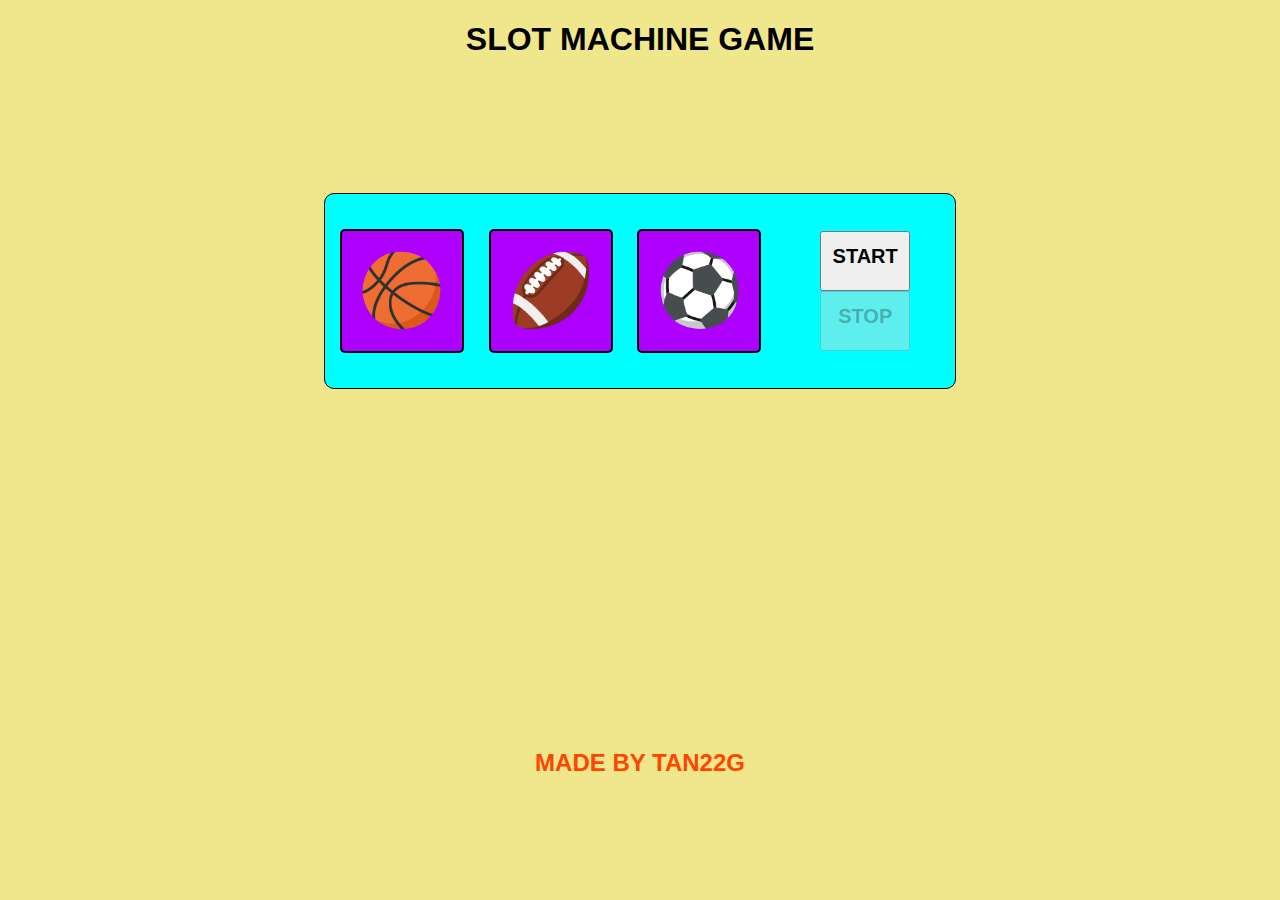
==== Slot machine/index.html @ 1ad4bf14 "added slot machine game to projects" ====
<!DOCTYPE html>
<html lang="en">

<head>
    <meta charset="UTF-8">
    <meta http-equiv="X-UA-Compatible" content="IE=edge">
    <meta name="viewport" content="width=device-width, initial-scale=1.0">
    <title>Document</title>
    <link rel="stylesheet" href="style.css">
    <script async defer src="script.js"></script>
</head>

<body>
    <h1 id="title">SLOT MACHINE GAME</h1>
    <div id="machineBox">

        <div class="slot">
            <div class="img">&#127936;</div>
        </div>

        <div class="slot">
            <div class="img">&#x1f3c8;</div>
        </div>

        <div class="slot">
            <div class="img">&#9917;</div>
        </div>

        <div id="lever">
            <button id="up">
                <div>START</div>
            </button>
            <button id="down">
                <div>STOP</div>
            </button>
        </div>

    </div>

    <h2 id="credits">MADE BY TAN22G</h2>
</body>

</html>
---- Slot machine/style.css ----
:root {
    --speed: 0;            /* CSS VARIABLE */
}

html{
    background-color: khaki;
}
#title{
    text-align: center;
    font-size: xx-large;
    font-family:-apple-system, BlinkMacSystemFont, 'Segoe UI', Roboto, Oxygen, Ubuntu, Cantarell, 'Open Sans', 'Helvetica Neue', sans-serif;
}
#machineBox{
    display: flex;
    justify-content: space-evenly;

    margin:15vh 25%;
    /*height: 200px;
    width: 500px;*/
    border: 1px solid black;
    border-radius: 10px;
    background-color: aqua;
    
}
.slot{
    height:120px;
    width:120px;
    border: 2px solid black;
    border-radius: 5px;
    margin:35px 10px;
    background-color: rgb(174, 0, 255);
    text-align: center;
    line-height: 120px;         /*  inorder to make thing center do line height equal to height of the box  */
    font-size: 70px;


    overflow: hidden;       /* inorder for images to go under the screen */
}


.img{
    animation: slotspin infinite;
    animation-duration: calc(1s/var(--speed));
}


#lever{
    display: flex;
    flex-direction: column;
    justify-content: space-evenly;
 /*   height:150px;
    width:100px;
    /*border: 1px solid black; */
    margin:auto 40px;
   /* background-color: gray; */
} 

#lever button{
    text-align:center;
    padding:0px 0px 10px;
    height: 60px;
    width: 90px;
    margin-left: 4px;
    font-size: 15pt;
    font-weight: 600;
}

#credits{
    text-align: center;
    font-family:Arial, Helvetica, sans-serif;
    color:orangered;
    margin-top: 40vh;
}

@keyframes slotspin {
    0% {
        transform: translateY(-110px);

    }
    100% {
        transform: translateY(110px);
    }
    
}

@media (max-width: 375px){
    #machineBox{
        margin: 100px 0px 0px;
    }
    .slot{
        margin:20px 10px; 
        height: 80px;
        font-size: 45px;
        line-height: 80px;
    }
    #lever{
        margin: auto 5px;
    }
    #lever button{
        height: 40px;
        width: 70px;
        margin: 10px 10px;
        font-size: 15px;
        line-height: 40px;
        border-radius: 10px;
    }
    
}
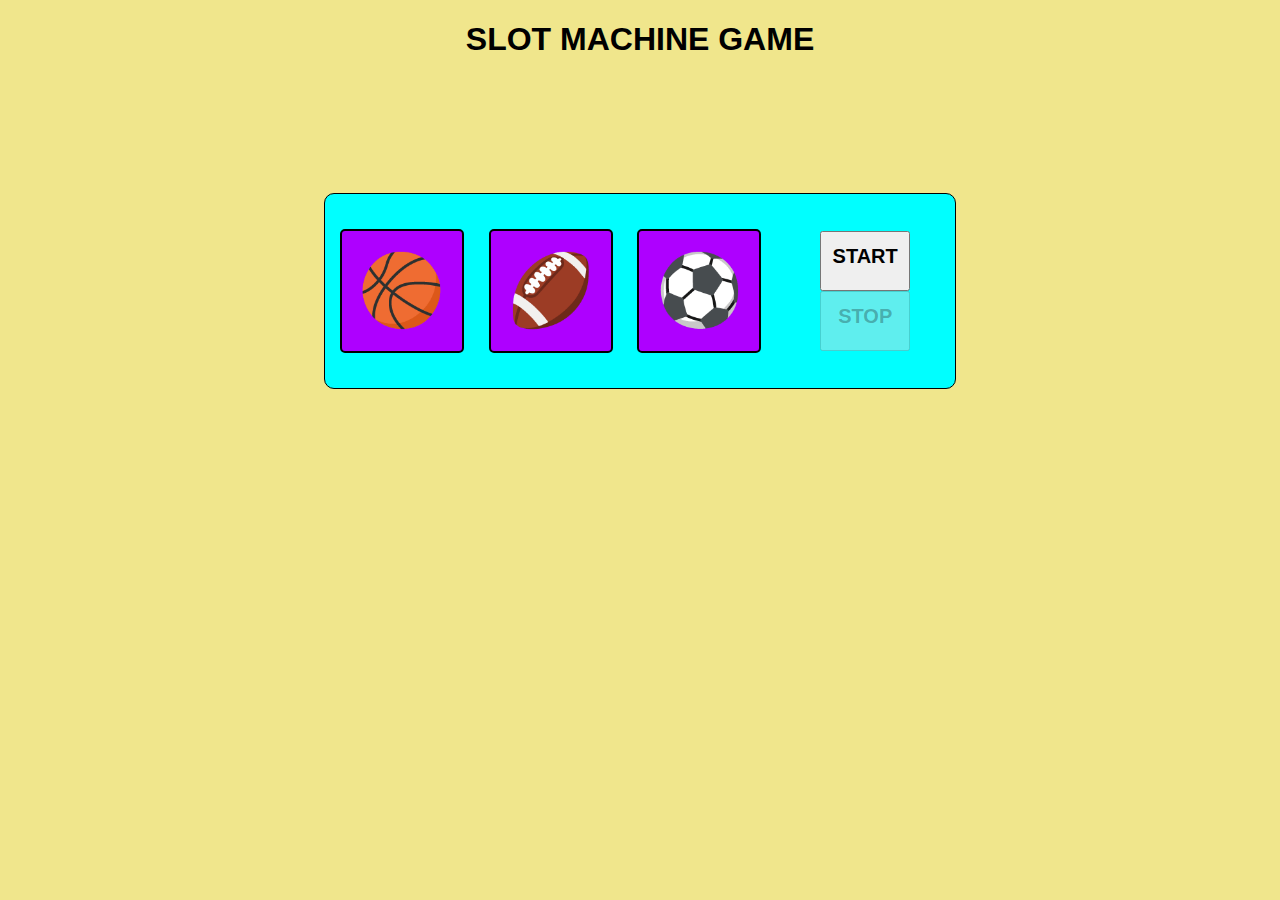
==== commit 3cf813d6: "changed html file  of slot machine" ====
--- a/Slot machine/index.html
+++ b/Slot machine/index.html
@@ -37,7 +37,7 @@
 
     </div>
 
-    <h2 id="credits">MADE BY TAN22G</h2>
+
 </body>
 
 </html>